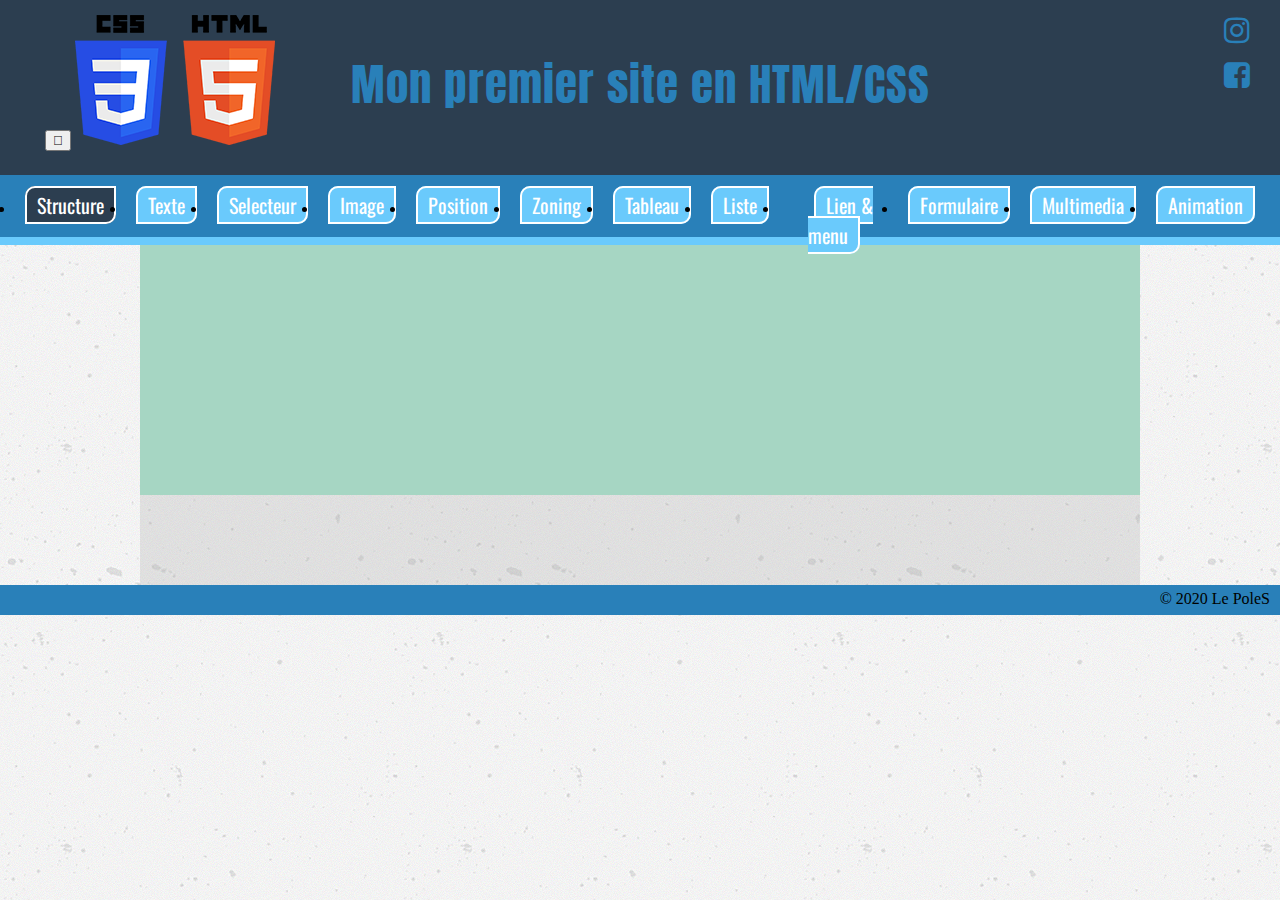
==== animation.html @ 19556a2b "1 commit" ====
<!DOCTYPE html>
<!--Permet de définir le langage utilisé et la langue -->
<html lang="fr">
<!--Permet d'indiquer la langue de la page-->

<head>
    <!--Tête du document, non visible sur le site-->
    <meta http-equiv="X-UA-Compatible" content="ie=edge">
    <title>Ma page structure</title>
    <!--Titre du site apparaissant  par exemple sur une recherche google-->
    <link rel="stylesheet" href="css/style.css">
    <!--Reliez le fichier html au fichier CSS(Cascading Style Sheets)-->
    <link href="https://fonts.googleapis.com/css?family=Anton|Lemonada|Oswald" rel="stylesheet">
    <!--Lien pour les polices utilisé via "Google-Font"-->
    <link rel="stylesheet" href="font-awesome/css/font-awesome.min.css">
    <!--Lien pour le "Font-Awesome" récupéré sur site dans "Get Started"-->
    <meta name="description" content="Ma première page en HTML/CSS">
    <!--Description sous le titre dans la recherche google, Les moteurs de recherches s'en servent un peu comme des mots clefs pour les recherchers-->
    <meta charset="UTF-8">
    <link rel="stylesheet" href="./css/style.css">
</head>

<body>
    <!--Corps du document-->
    <header>
        <!--Zone du haut, exp : bannière, logo, slogan ...-->
        <div id="logo">
            <a href="#logo">
                <button type="button">
                    <i class="fas fa-arrow-circle-up"></i>
                </button>
            </a>
            <img src="img/logo.png" alt="logo">
        </div>

        <div id="slogan">
            <h1>Mon premier site en HTML/CSS</h1>
        </div>

        <div id="social">
            <div class="social">
            <div><a href="https://www.instagram.com" target="_blank">
                <i class="fa fa-instagram" aria-hidden="true"></i>
            </a></div>
            <div>
            <a href="https://www.facebook.com/" target="_blank">
                <i class="fa fa-facebook-square" aria-hidden="true"></i>
            </a>
            
        </div></div>
        <div class="clear"></div>
    </header>

    <nav>
        <!--Zone du menu, les liens pour naviguer sur le site-->
        
            <ul>
               
         <li>  <a href="index.html" class="activ">Structure</a></li> 
         <li>   <a href="texte.html">Texte</a></li>
         <li>   <a href="selecteur.html">Selecteur</a></li>
         <li>   <a href="image.html">Image</a></li>
         <li>  <a href="position.html">Position</a></li> 
         <li>   <a href="zoning.html">Zoning</a></li>
         <li>   <a href="tableau.html">Tableau</a></li>
         <li>   <a href="liste.html">Liste</a></li>
         <li> <a href="lien_menu.html">Lien & menu</a></li>  
         <li> <a href="formulaire.html">Formulaire</a></li>  
         <li>   <a href="multimedia.html">Multimedia</a></li>
         <li>   <a href="animation.html">Animation</a></li>
            
       </ul>
    </nav>

    <main>
        <!--Contenu principal-->
        <aside>
            <!--Contenu secondaire-->
        </aside>

        <section>
            <!--Zone de contenu : titre, texte, regroupement thématique-->
            <div>
                <!--Zone supplémentaire de contenu-->
            </div>

            <span>
                <!--Zone supplémentaire de contenu-->
            </span>

            <article>
                <!--Zone supplémentaire de contenu-->
            </article>
        </section>
    </main>

    <footer>
        <!--Zone du bas, ex : liens administratifs, mentions légales, plan du site, CGU, CGV, contact, copyright-->
        <small>
            &copy; 2020 Le PoleS
        </small>
    </footer>
</body>

</html>
---- css/style.css ----
/* header {
    background-color: #2d3e50;
    display: flex;
    justify-content: space-between;
    align-items: center;
    color: #2a81b6;
}
#logo {
    margin-left: 105px;
}
.slogan{
    margin-left: 100px;
    font-size: 30px;
}
.social a{
    color: #2a81b6;
    font-size: 30px;
    flex-direction: column;
    justify-content: space-around;{
    /* margin-left: 550px; */

* {
        box-sizing: border-box;
    }

    html,body,div, span,applet,object,iframe, h1,h2,h3, h4, h5, h6, p, blockquote, pre,
    a,abbr, acronym, address, big, cite,code, del, dfn, em, img, ins, kbd, q, s, samp,
    small, strike, strong, sub, sup, tt, var, b, u,i, center, dl, dt, dd, ol, ul, li,
    fieldset, form,label,legend,table, caption, tbody, tfoot, thead,tr,th,td, article,
    aside, canvas, details, embed,figure,figcaption, footer, header,hgroup,menu, nav,
    output, ruby, section, summary, time, mark, audio,
    video {
        margin: 0;
        padding: 0;
        border: 0;
        font-size: 100%;
        font: inherit;
        vertical-align: baseline;
    }

    body {
        background-image: url(../img/concrete-texture.png);
        /*Effet de scroll lorsqu'on clique sur une ancre mais ne marche que sur FireFox ou pas du tout
    scroll-behavior: smooth;*/
    }

    h1 {
        font-size: 45px;
        font-family: 'Anton', sans-serif;
        color: #2980b9;
        text-align: center;
        letter-spacing: 1px;
    }

    h2 {
        font-size: 35px;
        color: #2c3e50;
        padding: 20px;
        font-weight: bold;
        text-shadow: 1px 1px 2px #aaa;
    }

    h3 {
        font-size: 22px;
        color: #2c3e50;
        padding: 15px;
        text-shadow: 1px 1px 2px #aaa;
    }

    h4 {
        text-align: center;
        margin-top: 30px;
    }

    /**************HEADER INDEX****************/
    header {
        background: #2c3e50;
        height: 175px;
    }

    #logo {
        float: left;
        width: 25%;
        padding: 15px;
        text-align: center;
    }

    #slogan {
        float: left;
        width: 50%;
        padding-top: 50px;
    }

    #social {
        float: left;
        width: 25%;
    }

    #social i {
        font-size: 30px;
        text-align: right;
        padding: 15px 30px 0 0;
        display: block;
    }

    header a {
        color: #2980b9;
        text-decoration: none;
    }

    /*******************FIN HEADER*********************/

    /**************DEBUT NAV********************/
    nav {
        background: #2980b9;
        height: 70px;
        border-bottom: 8px solid #6ACAFC;
        text-align: center;
        padding: 15px;
        
    }

    nav a {
       
        margin: 10px;
        padding: 2px 10px;
        border-radius: 10px 0px;
        border: 2px solid white;
        background: #6ACAFC;
        color: #fff;
        text-decoration: none;
        font-size: 20px;
        font-family: oswald;
        transition: 0.5s;
    }

    nav a:hover {
        background: #A6D6C3;
        color: white;
    }

    .activ {
        background: #2c3e50;
        color: white;
    }

    /**************FIN NAV********************/
    /*FAIRE LE ZONING AVEC DES HAUTEUR ET LARGEUR AVANT DE PLACER LES ELEMENTS DANS LES ZONES POUR ENSUITE SUPPRIMER LES HAUTEURS*/
    main {
        background: rgba(178, 178, 178, 0.30);
        width: 1000px;
        margin: 0 auto;
    }

    aside {
        height: 250px;
        background: #A6D6C3;
    }

    section {
        margin-top: 50px;
        /*    background: #DAF7A6;*/
        padding: 20px;
    }

    footer {
        background: #2980b9;
        height: 30px;
        text-align: right;
        padding: 5px 10px;
    }
    ul{
         display: flex;
         justify-content: space-around;
    }
    /* *******************************DEBUT ZONING ****************************** */

/* *********************  Debut zoning 1********************/
.zon1{
    text-align: center;
}

.haut{
    background-color: yellow;
    height: 75px;
}
.gauche{
width: 20%;
    background-color: green;
}

.droit{

    background-color: blue;
    height: 350px;
    width:80% ;
}
.zon2{

    display: flex;
}
/* ****************** Fin zoning1 *************************** */



/* *********************  Debut zoning2********************/
.zon4{
   
  text-align: center;
   display: flex;
   
}
.haut{


}
.gauche2{
background-color: #10828c ;
width: 20%;
height: 350px;
}

.milieu2{

background-color: #661010 ;
width: 60%;
height: 350px;

}
.droit2{

background-color: #10828c ;
height: 350px;
width: 20%;
}
.zon3{
 margin: auto;
    width: 500px;
    align-items: center;
}
.azer{

   
}

/* ****************** Fin zoning2 *************************** */



/* *********************  Debut zoning3 ********************/

.zon5{
  
   text-align: center;
   display: flex;   

}


.gauche3{
width: 50%;
background-color: red;
height: 350px;
}

.droit3{
width: 50%;
background-color: pink;
height: 350px;
}


.zon6{

 display: block;
  
}

.bas3{
width: 100%;
    background-color: green;
height: 50px;
}
/* ****************** Fin zoning3 *************************** */

/* *********************  Debut zoning4 *******************/

.dac{
text-align: center;
border: black solid;
}


.dac1 {

background-color: 
#d7dfe2;
    width: auto;
height: 50px;
    
}
.dac2 {
background-color: 
#6eafb5 ;

    width: auto;
height: 25px;
}
.dac3 {

background-color: #71c9fe;
    width: auto;
height: 10px;
}

.dac4{

background-color: 

#176e82;
 width: auto;
height: 500px;
border: white solid 15px;
}
.dac5{
background-color: #0d3346;
 width: auto;
height: 60px;
}
/* ****************** Fin zoning4 *************************** */

/* *********************  Debut zoning5 ********************/
.azer0{
    border: black solid 5px;
text-align: center;
}

.aze0{

    border:#f7a803 solid 17px ;
}




.aze1{
background-color:#f8d770 ;

 width: auto;
height: 60px;
}

.aze2{

background-color: #d7bc6b ;

 width: auto;
height: 60px;
}
.aze3{

    background-color: #c39e3c;
    width: auto;
height: 10px;
}



.moi{   

display: flex;

}

.moi1{   

background-color: 
#d7bc6b;
 width: 50%;
height: 150px;
}

.moi2{   

background-color: #fce389;
 width: 50%;
height: 150px;
}
 .poi{

display: flex;
    
 }

.poi1{

background-color: #fce389;
 width: 50%;
height: 150px;
    
 }

.poi2{

background-color: 
#d7bc6b;
 width: 50%;
height: 150px;
    
 }


/* ****************** Fin zoning1 5 *************************** */

/* *********************  Debut zoning6 ********************/
.klm{

    
}
.klm1{

    background-color: #10828c ;
width: 33%;
height: 60px;
}
.klm2{

background-color: #661010 ;
width: 33%;
height: 60px;

    
}
.klm3{

    background-color: #10828c ;
height: 60px;
width: 33%;
}



















/* ****************** Fin zoning6 *************************** */








































    /* ********************************* FIN ZONING***************************** */
---- css/style.css ----
/* header {
    background-color: #2d3e50;
    display: flex;
    justify-content: space-between;
    align-items: center;
    color: #2a81b6;
}
#logo {
    margin-left: 105px;
}
.slogan{
    margin-left: 100px;
    font-size: 30px;
}
.social a{
    color: #2a81b6;
    font-size: 30px;
    flex-direction: column;
    justify-content: space-around;{
    /* margin-left: 550px; */

* {
        box-sizing: border-box;
    }

    html,body,div, span,applet,object,iframe, h1,h2,h3, h4, h5, h6, p, blockquote, pre,
    a,abbr, acronym, address, big, cite,code, del, dfn, em, img, ins, kbd, q, s, samp,
    small, strike, strong, sub, sup, tt, var, b, u,i, center, dl, dt, dd, ol, ul, li,
    fieldset, form,label,legend,table, caption, tbody, tfoot, thead,tr,th,td, article,
    aside, canvas, details, embed,figure,figcaption, footer, header,hgroup,menu, nav,
    output, ruby, section, summary, time, mark, audio,
    video {
        margin: 0;
        padding: 0;
        border: 0;
        font-size: 100%;
        font: inherit;
        vertical-align: baseline;
    }

    body {
        background-image: url(../img/concrete-texture.png);
        /*Effet de scroll lorsqu'on clique sur une ancre mais ne marche que sur FireFox ou pas du tout
    scroll-behavior: smooth;*/
    }

    h1 {
        font-size: 45px;
        font-family: 'Anton', sans-serif;
        color: #2980b9;
        text-align: center;
        letter-spacing: 1px;
    }

    h2 {
        font-size: 35px;
        color: #2c3e50;
        padding: 20px;
        font-weight: bold;
        text-shadow: 1px 1px 2px #aaa;
    }

    h3 {
        font-size: 22px;
        color: #2c3e50;
        padding: 15px;
        text-shadow: 1px 1px 2px #aaa;
    }

    h4 {
        text-align: center;
        margin-top: 30px;
    }

    /**************HEADER INDEX****************/
    header {
        background: #2c3e50;
        height: 175px;
    }

    #logo {
        float: left;
        width: 25%;
        padding: 15px;
        text-align: center;
    }

    #slogan {
        float: left;
        width: 50%;
        padding-top: 50px;
    }

    #social {
        float: left;
        width: 25%;
    }

    #social i {
        font-size: 30px;
        text-align: right;
        padding: 15px 30px 0 0;
        display: block;
    }

    header a {
        color: #2980b9;
        text-decoration: none;
    }

    /*******************FIN HEADER*********************/

    /**************DEBUT NAV********************/
    nav {
        background: #2980b9;
        height: 70px;
        border-bottom: 8px solid #6ACAFC;
        text-align: center;
        padding: 15px;
        
    }

    nav a {
       
        margin: 10px;
        padding: 2px 10px;
        border-radius: 10px 0px;
        border: 2px solid white;
        background: #6ACAFC;
        color: #fff;
        text-decoration: none;
        font-size: 20px;
        font-family: oswald;
        transition: 0.5s;
    }

    nav a:hover {
        background: #A6D6C3;
        color: white;
    }

    .activ {
        background: #2c3e50;
        color: white;
    }

    /**************FIN NAV********************/
    /*FAIRE LE ZONING AVEC DES HAUTEUR ET LARGEUR AVANT DE PLACER LES ELEMENTS DANS LES ZONES POUR ENSUITE SUPPRIMER LES HAUTEURS*/
    main {
        background: rgba(178, 178, 178, 0.30);
        width: 1000px;
        margin: 0 auto;
    }

    aside {
        height: 250px;
        background: #A6D6C3;
    }

    section {
        margin-top: 50px;
        /*    background: #DAF7A6;*/
        padding: 20px;
    }

    footer {
        background: #2980b9;
        height: 30px;
        text-align: right;
        padding: 5px 10px;
    }
    ul{
         display: flex;
         justify-content: space-around;
    }
    /* *******************************DEBUT ZONING ****************************** */

/* *********************  Debut zoning 1********************/
.zon1{
    text-align: center;
}

.haut{
    background-color: yellow;
    height: 75px;
}
.gauche{
width: 20%;
    background-color: green;
}

.droit{

    background-color: blue;
    height: 350px;
    width:80% ;
}
.zon2{

    display: flex;
}
/* ****************** Fin zoning1 *************************** */



/* *********************  Debut zoning2********************/
.zon4{
   
  text-align: center;
   display: flex;
   
}
.haut{


}
.gauche2{
background-color: #10828c ;
width: 20%;
height: 350px;
}

.milieu2{

background-color: #661010 ;
width: 60%;
height: 350px;

}
.droit2{

background-color: #10828c ;
height: 350px;
width: 20%;
}
.zon3{
 margin: auto;
    width: 500px;
    align-items: center;
}
.azer{

   
}

/* ****************** Fin zoning2 *************************** */



/* *********************  Debut zoning3 ********************/

.zon5{
  
   text-align: center;
   display: flex;   

}


.gauche3{
width: 50%;
background-color: red;
height: 350px;
}

.droit3{
width: 50%;
background-color: pink;
height: 350px;
}


.zon6{

 display: block;
  
}

.bas3{
width: 100%;
    background-color: green;
height: 50px;
}
/* ****************** Fin zoning3 *************************** */

/* *********************  Debut zoning4 *******************/

.dac{
text-align: center;
border: black solid;
}


.dac1 {

background-color: 
#d7dfe2;
    width: auto;
height: 50px;
    
}
.dac2 {
background-color: 
#6eafb5 ;

    width: auto;
height: 25px;
}
.dac3 {

background-color: #71c9fe;
    width: auto;
height: 10px;
}

.dac4{

background-color: 

#176e82;
 width: auto;
height: 500px;
border: white solid 15px;
}
.dac5{
background-color: #0d3346;
 width: auto;
height: 60px;
}
/* ****************** Fin zoning4 *************************** */

/* *********************  Debut zoning5 ********************/
.azer0{
    border: black solid 5px;
text-align: center;
}

.aze0{

    border:#f7a803 solid 17px ;
}




.aze1{
background-color:#f8d770 ;

 width: auto;
height: 60px;
}

.aze2{

background-color: #d7bc6b ;

 width: auto;
height: 60px;
}
.aze3{

    background-color: #c39e3c;
    width: auto;
height: 10px;
}



.moi{   

display: flex;

}

.moi1{   

background-color: 
#d7bc6b;
 width: 50%;
height: 150px;
}

.moi2{   

background-color: #fce389;
 width: 50%;
height: 150px;
}
 .poi{

display: flex;
    
 }

.poi1{

background-color: #fce389;
 width: 50%;
height: 150px;
    
 }

.poi2{

background-color: 
#d7bc6b;
 width: 50%;
height: 150px;
    
 }


/* ****************** Fin zoning1 5 *************************** */

/* *********************  Debut zoning6 ********************/
.klm{

    
}
.klm1{

    background-color: #10828c ;
width: 33%;
height: 60px;
}
.klm2{

background-color: #661010 ;
width: 33%;
height: 60px;

    
}
.klm3{

    background-color: #10828c ;
height: 60px;
width: 33%;
}



















/* ****************** Fin zoning6 *************************** */








































    /* ********************************* FIN ZONING***************************** */
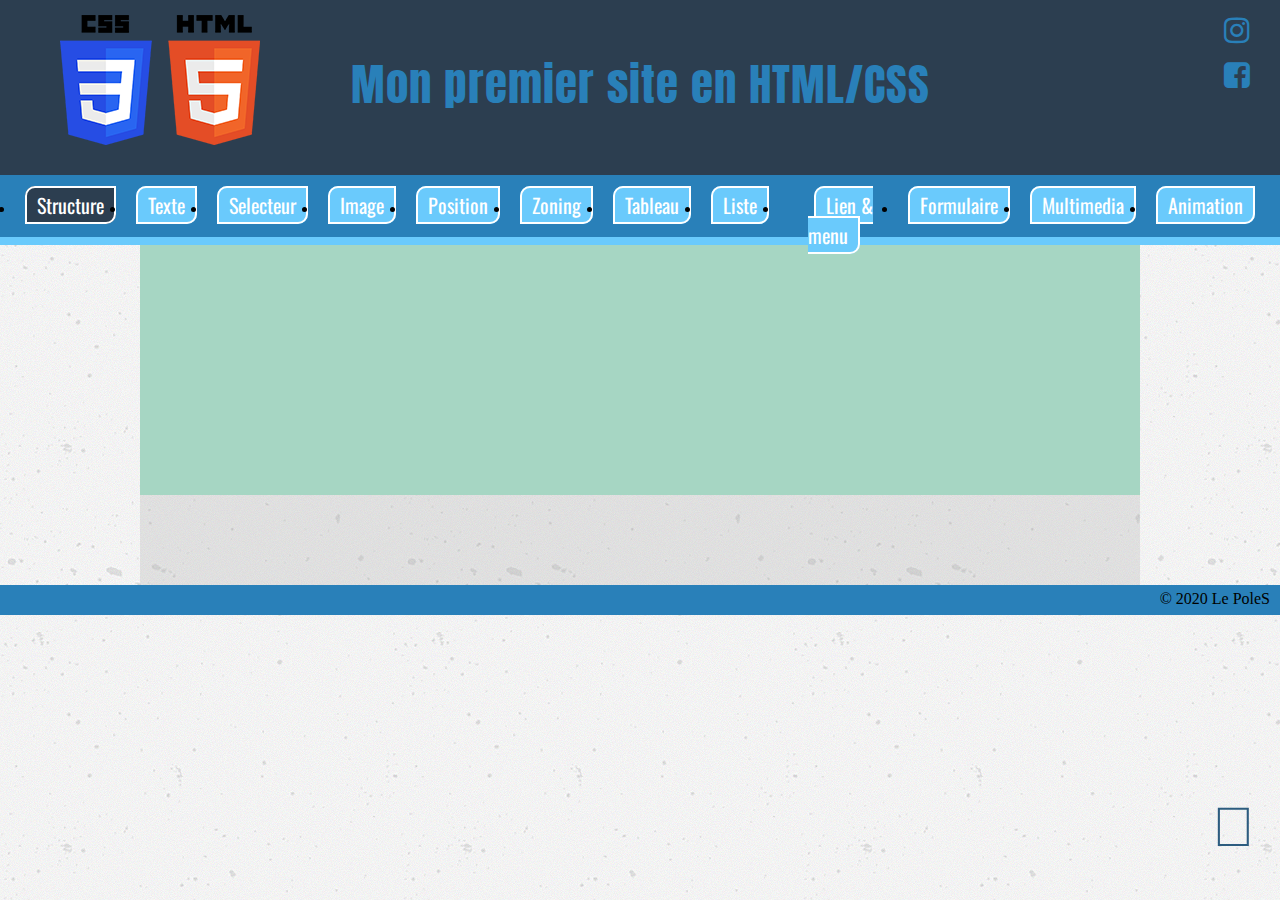
==== commit 8d4a4e36: "3commit" ====
--- a/animation.html
+++ b/animation.html
@@ -54,22 +54,20 @@
     <nav>
         <!--Zone du menu, les liens pour naviguer sur le site-->
         
-            <ul>
-               
-         <li>  <a href="index.html" class="activ">Structure</a></li> 
-         <li>   <a href="texte.html">Texte</a></li>
-         <li>   <a href="selecteur.html">Selecteur</a></li>
-         <li>   <a href="image.html">Image</a></li>
-         <li>  <a href="position.html">Position</a></li> 
-         <li>   <a href="zoning.html">Zoning</a></li>
-         <li>   <a href="tableau.html">Tableau</a></li>
-         <li>   <a href="liste.html">Liste</a></li>
-         <li> <a href="lien_menu.html">Lien & menu</a></li>  
-         <li> <a href="formulaire.html">Formulaire</a></li>  
-         <li>   <a href="multimedia.html">Multimedia</a></li>
-         <li>   <a href="animation.html">Animation</a></li>
-            
-       </ul>
+             <ul id="mange">
+        <li><a href="index.html" class="activ">Structure</a></li>
+        <li><a href="texte.html">Texte</a></li>
+        <li><a href="selecteur.html">Selecteur</a></li>
+        <li><a href="image.html">Image</a></li>
+        <li><a href="position.html">Position</a></li>
+        <li><a href="zoning.html">Zoning</a></li>
+        <li><a href="tableau.html">Tableau</a></li>
+        <li><a href="liste.html">Liste</a></li>
+        <li><a href="lien_menu.html">Lien & menu</a></li>
+        <li><a href="formulaire.html">Formulaire</a></li>
+        <li><a href="multimedia.html">Multimedia</a></li>
+        <li><a href="animation.html">Animation</a></li>
+      </ul>
     </nav>
 
     <main>
--- a/css/style.css
+++ b/css/style.css
@@ -169,7 +169,7 @@
         text-align: right;
         padding: 5px 10px;
     }
-    ul{
+    #mange{
          display: flex;
          justify-content: space-around;
     }
@@ -438,64 +438,221 @@
 width: 33%;
 }
 
-
-
-
-
-
-
-
-
-
-
-
-
-
-
-
-
-
-
 /* ****************** Fin zoning6 *************************** */
 
-
-
-
-
-
-
-
-
-
-
-
-
-
-
-
-
-
-
-
-
-
-
-
-
-
-
-
-
-
-
-
-
-
-
-
-
-
-
-
     /* ********************************* FIN ZONING***************************** */
 
+/* *********************  DEBUT LIEN.MENU ********************/
+ul.lien li{
+
+ margin: 8px;
+    padding: 5px 10px;
+    border-radius: 15px;
+    background: #2c3e50;
+    color: white;
+    text-decoration: none;
+    font-size: 20px;
+    box-shadow: 0px 0px 10px 3px black;
+    font-family: oswald;
+list-style-type: none;
+
+ }
+.lien a {
+
+color: white;
+text-decoration: none;
+}
+
+
+.cool a{
+
+ color: #b1c4d9;
+    text-decoration: none;
+}
+
+
+
+#menu nav {
+  background: transparent;
+  border: none;
+}
+
+#menu ul {
+  list-style: none;
+  text-align: center;
+  ;
+}
+
+#menu ul li {
+  display: inline-block;
+}
+
+#menu nav a {
+  padding: 10px;
+  color: grey;
+  text-decoration: none;
+  background: #ddd;
+  transition: 1s ease-in;
+}
+
+#menu nav a:hover {
+  color: #fff;
+  background: #069;
+}
+
+
+
+
+
+
+
+
+
+
+.chic {
+    /* display: flex; */
+    margin: 10px;
+      
+        background: #dddddd#ddd;
+        
+        /* text-decoration: none; */
+        font-size: 20px;
+        font-family: oswald;
+        transition: 0.5s;
+ list-style-type: none; 
+        text-align: center;
+justify-content: space-around;
+
+
+     /* margin: 10px;
+        padding: 2px 10px;
+        border-radius: 10px 0px;
+        border: 2px solid white;
+        background: 
+#dddddd#ddd;
+        color:
+#afafaf;
+       
+        font-size: 20px;
+        font-family: oswald;
+        transition: 0.5s;
+       
+ 
+        text-align: center;
+
+list-style-type: none; */
+}
+
+.chic li a{
+color: #afafaf;
+      padding: 2px 10px;
+        border-radius: 10px 0px;
+        border: 2px solid white;
+text-decoration: none;
+
+}
+
+
+
+
+
+/* *************************** DEBUT LIST********************** */
+
+
+.rahim i:hover{
+height: 60px;
+color: #069;
+
+}
+.rahim li {
+margin-left: 15px;
+    list-style-type: none;
+
+}
+.rahim{
+
+    display: flex;
+}
+
+
+
+/* ************* Debut tableau  */
+
+table, th, td {
+  border: 1px solid black;
+  border-collapse: collapse;
+/* width: auto; */
+}
+table{
+width: 100%;
+
+
+}
+td{
+
+font-size: 100%;
+  border: 1px solid black;
+  text-align: center;
+  padding: 5px; /*padding = marge intérieure*/
+
+}
+
+tr{
+
+
+    margin: 20px;
+}
+
+
+.bas{
+
+    background-color: #d1e3fb;
+}
+.hautable{
+
+
+    background-color: #d1e3fb;
+}
+.tableau{
+width: 80%;
+    margin: auto;
+}
+
+
+
+
+
+#logo {
+  float: left;
+  width: 25%;
+  padding: 15px;
+  text-align: center;
+}
+
+button {
+  position: fixed;
+  bottom: 40px;
+  right: 20px;
+  cursor: pointer;
+  border: none;
+  background: transparent;
+  font-size: 350%;
+  color: #2d5c7f;
+}
+
+/* 
+
+ul.lien1 li {
+    margin: 8px;
+    padding: 5px 10px;
+    border-radius: 15px;
+    background: #2c3e50;
+    color: white;
+    text-decoration: none;
+    font-size: 20px;
+    box-shadow: 0px 0px 10px 3px black;
+    font-family: oswald;
+}
+} */ */
+
+ --- a/css/style.css
+++ b/css/style.css
@@ -169,7 +169,7 @@
         text-align: right;
         padding: 5px 10px;
     }
-    ul{
+    #mange{
          display: flex;
          justify-content: space-around;
     }
@@ -438,64 +438,221 @@
 width: 33%;
 }
 
-
-
-
-
-
-
-
-
-
-
-
-
-
-
-
-
-
-
 /* ****************** Fin zoning6 *************************** */
 
-
-
-
-
-
-
-
-
-
-
-
-
-
-
-
-
-
-
-
-
-
-
-
-
-
-
-
-
-
-
-
-
-
-
-
-
-
-
-
     /* ********************************* FIN ZONING***************************** */
 
+/* *********************  DEBUT LIEN.MENU ********************/
+ul.lien li{
+
+ margin: 8px;
+    padding: 5px 10px;
+    border-radius: 15px;
+    background: #2c3e50;
+    color: white;
+    text-decoration: none;
+    font-size: 20px;
+    box-shadow: 0px 0px 10px 3px black;
+    font-family: oswald;
+list-style-type: none;
+
+ }
+.lien a {
+
+color: white;
+text-decoration: none;
+}
+
+
+.cool a{
+
+ color: #b1c4d9;
+    text-decoration: none;
+}
+
+
+
+#menu nav {
+  background: transparent;
+  border: none;
+}
+
+#menu ul {
+  list-style: none;
+  text-align: center;
+  ;
+}
+
+#menu ul li {
+  display: inline-block;
+}
+
+#menu nav a {
+  padding: 10px;
+  color: grey;
+  text-decoration: none;
+  background: #ddd;
+  transition: 1s ease-in;
+}
+
+#menu nav a:hover {
+  color: #fff;
+  background: #069;
+}
+
+
+
+
+
+
+
+
+
+
+.chic {
+    /* display: flex; */
+    margin: 10px;
+      
+        background: #dddddd#ddd;
+        
+        /* text-decoration: none; */
+        font-size: 20px;
+        font-family: oswald;
+        transition: 0.5s;
+ list-style-type: none; 
+        text-align: center;
+justify-content: space-around;
+
+
+     /* margin: 10px;
+        padding: 2px 10px;
+        border-radius: 10px 0px;
+        border: 2px solid white;
+        background: 
+#dddddd#ddd;
+        color:
+#afafaf;
+       
+        font-size: 20px;
+        font-family: oswald;
+        transition: 0.5s;
+       
+ 
+        text-align: center;
+
+list-style-type: none; */
+}
+
+.chic li a{
+color: #afafaf;
+      padding: 2px 10px;
+        border-radius: 10px 0px;
+        border: 2px solid white;
+text-decoration: none;
+
+}
+
+
+
+
+
+/* *************************** DEBUT LIST********************** */
+
+
+.rahim i:hover{
+height: 60px;
+color: #069;
+
+}
+.rahim li {
+margin-left: 15px;
+    list-style-type: none;
+
+}
+.rahim{
+
+    display: flex;
+}
+
+
+
+/* ************* Debut tableau  */
+
+table, th, td {
+  border: 1px solid black;
+  border-collapse: collapse;
+/* width: auto; */
+}
+table{
+width: 100%;
+
+
+}
+td{
+
+font-size: 100%;
+  border: 1px solid black;
+  text-align: center;
+  padding: 5px; /*padding = marge intérieure*/
+
+}
+
+tr{
+
+
+    margin: 20px;
+}
+
+
+.bas{
+
+    background-color: #d1e3fb;
+}
+.hautable{
+
+
+    background-color: #d1e3fb;
+}
+.tableau{
+width: 80%;
+    margin: auto;
+}
+
+
+
+
+
+#logo {
+  float: left;
+  width: 25%;
+  padding: 15px;
+  text-align: center;
+}
+
+button {
+  position: fixed;
+  bottom: 40px;
+  right: 20px;
+  cursor: pointer;
+  border: none;
+  background: transparent;
+  font-size: 350%;
+  color: #2d5c7f;
+}
+
+/* 
+
+ul.lien1 li {
+    margin: 8px;
+    padding: 5px 10px;
+    border-radius: 15px;
+    background: #2c3e50;
+    color: white;
+    text-decoration: none;
+    font-size: 20px;
+    box-shadow: 0px 0px 10px 3px black;
+    font-family: oswald;
+}
+} */ */
+
+ 